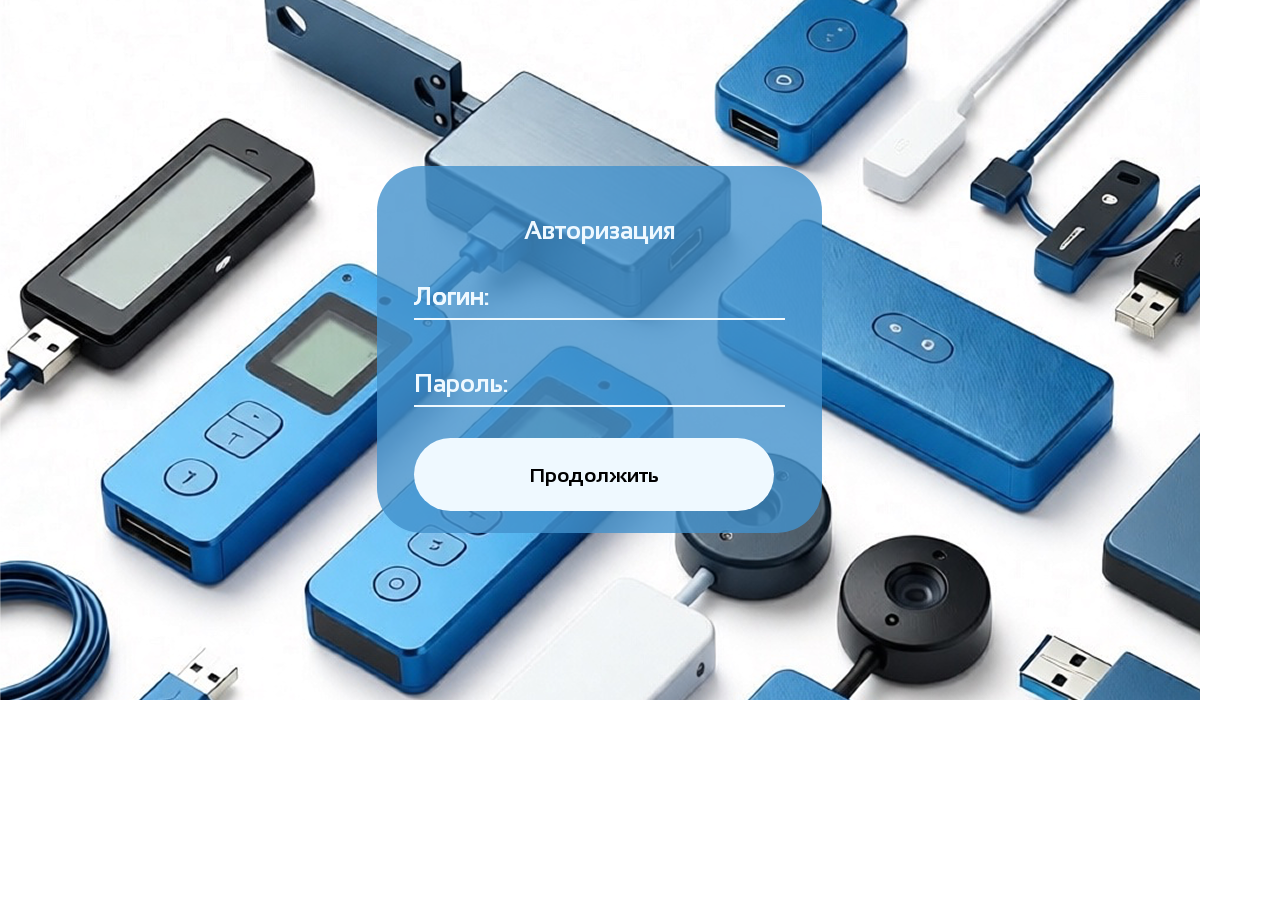
==== avt.html @ f1fe87de "Add files via upload" ====
<!DOCTYPE html>
<html lang="en">
<head>
    <meta charset="UTF-8">
    <meta name="viewport" content="width=device-width, initial-scale=1.0">
    <title>Document</title>
    <link rel="stylesheet" href="avt.css">
</head>
<body>
    <section class="reg">
        <div class="rectangle">
            <p class="p1">Авторизация</p>
            <form action="register.php" method="post" id="registration-form">    
                
                <div class="form-group">
                    <label for="login" class="login-label">Логин:</label>
                    <input
                    class="login-input"
                    type="text"
                    id="login"
                    name="login"
                    required
                    placeholder=" "
                    >
                    <label for="login" class="login-label">Логин:</label>
                    <div class="underline"></div>
                </div>

                <div class="form-group1">
                    <label for="password" class="password-label">Пароль:</label>
                    <input
                    class="password-input"
                    type="password"
                    id="password"
                    name="password"
                    required
                    placeholder=" "
                    >
                     <div class="underline"></div>
                </div>
            </form>

            <form action="" method="get"> <!-- добавить экшин-->
                <button type="submit" class="avt-button" id="avt-btn" name="aut" value="send" title="Нажми для отправки"> Продолжить </button>
            </form>


        </div>
    </section>
</body>
</html>
---- avt.css ----
@font-face {
    font-family: Sansation;
    src: url(Sansation/Sansation-Bold.ttf);
}

body{
    margin: 0;
}
.reg{
    background-image: url(images/reg_bg.png); 
    background-size: cover; 
    width: 1200px; 
    height: 700px;
    background-repeat: no-repeat;

    display: flex;
}

p{
    width: 360px;
    height: 27px;
    color: #EFF9FF;
    font-size: 24px;
    opacity: 1;
    text-align: center;
    margin-top: 51px;
    margin-left: 43px;
    font-family: 'Sansation';
}

.rectangle{
    position: relative;
    height: 367px;
    width: 445px;
    background-color: rgba(67, 145, 204, 0.8);
    border-radius: 45px;
    margin-left: 377px;
    margin-top: 166px;
}

.avt-button{
    background-color: #EFF9FF;
    color: black;
    font-size: 20px;
    font-family: 'Sansation';
    padding: 12px 24px;
    border: none;
    border-radius: 45px;
    cursor: pointer;
    width: 360px;
    height: 73px;

    margin-top: 11px;
    margin-left: 37px;
    
}

.avt-button:hover{
    background-color: #DEEAF2;
}

.reg-button{
    background-color: #EFF9FF;
    color: black;
    font-size: 20px;
    font-family: 'Sansation';
    padding: 12px 24px;
    border: none;
    border-radius: 45px;
    cursor: pointer;
    width: 360px;
    height: 73px;

    margin-top: 22px;
    margin-left: 37px;
}

.reg-button:hover{
    background-color: #DEEAF2;
}



.form-group {
  position: relative;
  margin-bottom: 35px;
  margin-left: 37px;
  color: #EFF9FF;
  font-size: 24px;
  font-family: 'Sansation';
}

.form-group1 {
  position: relative;
  margin-bottom: 20px;
  margin-left: 37px;
  color: #EFF9FF;
  font-size: 24px;
  font-family: 'Sansation';
}

.login-input,
.password-input {
  width: 100%;
  padding: 15px 0;
  border: none;
  outline: none;
  background: transparent;
  transition: all 0.3s ease;
  font-size: 20px;
  font-family: 'Sansation';
  color: #EFF9FF;
}

.login-label,
.password-label {
  position: absolute;
  left: 0;
  top: 15px;
  font-size: 24px;
  color: #EFF9FF;
  pointer-events: none;
  transition: all 0.3s ease; /* Исправлено: было width */
}

.underline {
  position: absolute;
  bottom: 0; /* Добавлено */
  left: 0;  /* Добавлено */
  height: 2px;
  width: 371px; /* Исправлено: было 371px */
  background-color: #EFF9FF;
  transition: width 0.3s ease;
}

/* Эффект при фокусе */
.login-input:focus + .login-label,
.password-input:focus + .password-label {
  top: -10px;
  font-size: 12px; /* Уменьшаем размер при фокусе */
  transform: translateY(-20px);
}

/* Эффект, если поле заполнено */
.login-input:not(:placeholder-shown) + .login-label,
.password-input:not(:placeholder-shown) + .password-label,
.login-input:valid + .login-label,
.password-input:valid + .password-label {
  top: -10px;
  font-size: 12px;
  transform: translateY(-20px);
}

/* Эффект при наведении на группу */
.form-group:hover .login-label,
.form-group:hover .password-label {
  top: -10px;
  font-size: 18px;
  transform: translateY(-20px);
}

.form-group1:hover .login-label,
.form-group1:hover .password-label {
  top: -10px;
  font-size: 18px;
  transform: translateY(-20px);
}
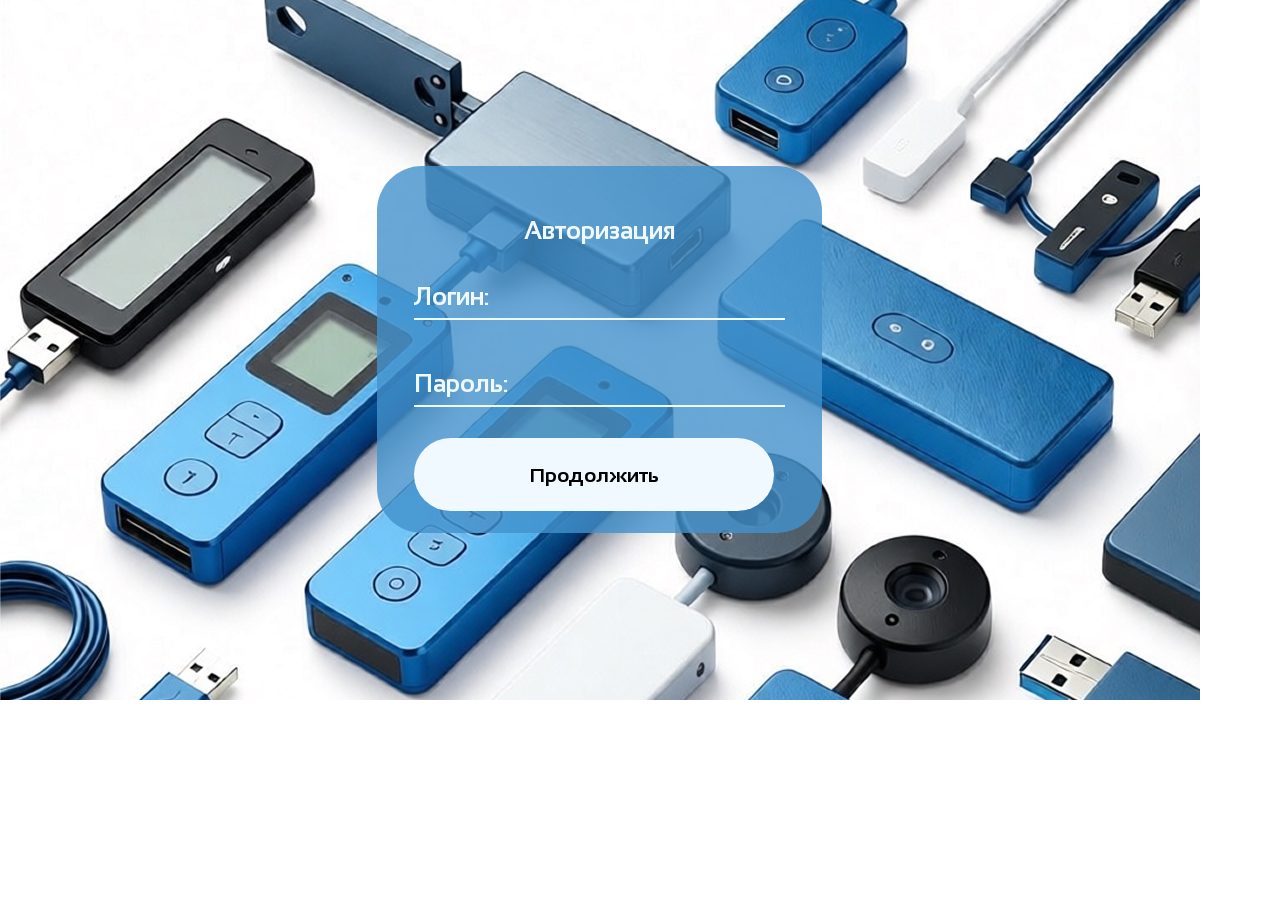
==== commit f1e0e0d0: "edit" ====
--- a/avt.html
+++ b/avt.html
@@ -22,7 +22,6 @@
                     required
                     placeholder=" "
                     >
-                    <label for="login" class="login-label">Логин:</label>
                     <div class="underline"></div>
                 </div>
 
@@ -47,5 +46,6 @@
 
         </div>
     </section>
+    <script src="script.js"></script>
 </body>
 </html>
--- a/avt.css
+++ b/avt.css
@@ -133,35 +133,36 @@
   transition: width 0.3s ease;
 }
 
-/* Эффект при фокусе */
-.login-input:focus + .login-label,
-.password-input:focus + .password-label {
+
+
+/* Поднимаем подпись, если поле заполнено (класс .filled) */
+.password-label.filled {
   top: -10px;
-  font-size: 12px; /* Уменьшаем размер при фокусе */
-  transform: translateY(-20px);
+  font-size: 18px;
+  transform: translateY(-10px);
 }
 
-/* Эффект, если поле заполнено */
-.login-input:not(:placeholder-shown) + .login-label,
-.password-input:not(:placeholder-shown) + .password-label,
-.login-input:valid + .login-label,
-.password-input:valid + .password-label {
+/* Поднимаем при наведении на контейнер, но только если поле пустое */
+.form-group1:hover .password-label:not(.filled) {
   top: -10px;
-  font-size: 12px;
-  transform: translateY(-20px);
+  font-size: 18px;
+  transform: translateY(-10px);
 }
 
-/* Эффект при наведении на группу */
-.form-group:hover .login-label,
-.form-group:hover .password-label {
+/* Поднимаем подпись, если поле заполнено (класс .filled) */
+.login-label.filled {
   top: -10px;
-  font-size: 18px;
-  transform: translateY(-20px);
+  font-size: 20px;
+  transform: translateY(-10px);
 }
 
-.form-group1:hover .login-label,
-.form-group1:hover .password-label {
+/* Поднимаем при наведении на контейнер, но только если поле пустое */
+.form-group:hover .login-label:not(.filled) {
   top: -10px;
-  font-size: 18px;
-  transform: translateY(-20px);
-}+  font-size: 20px;
+  transform: translateY(-10px);
+}
+
+
+
+
